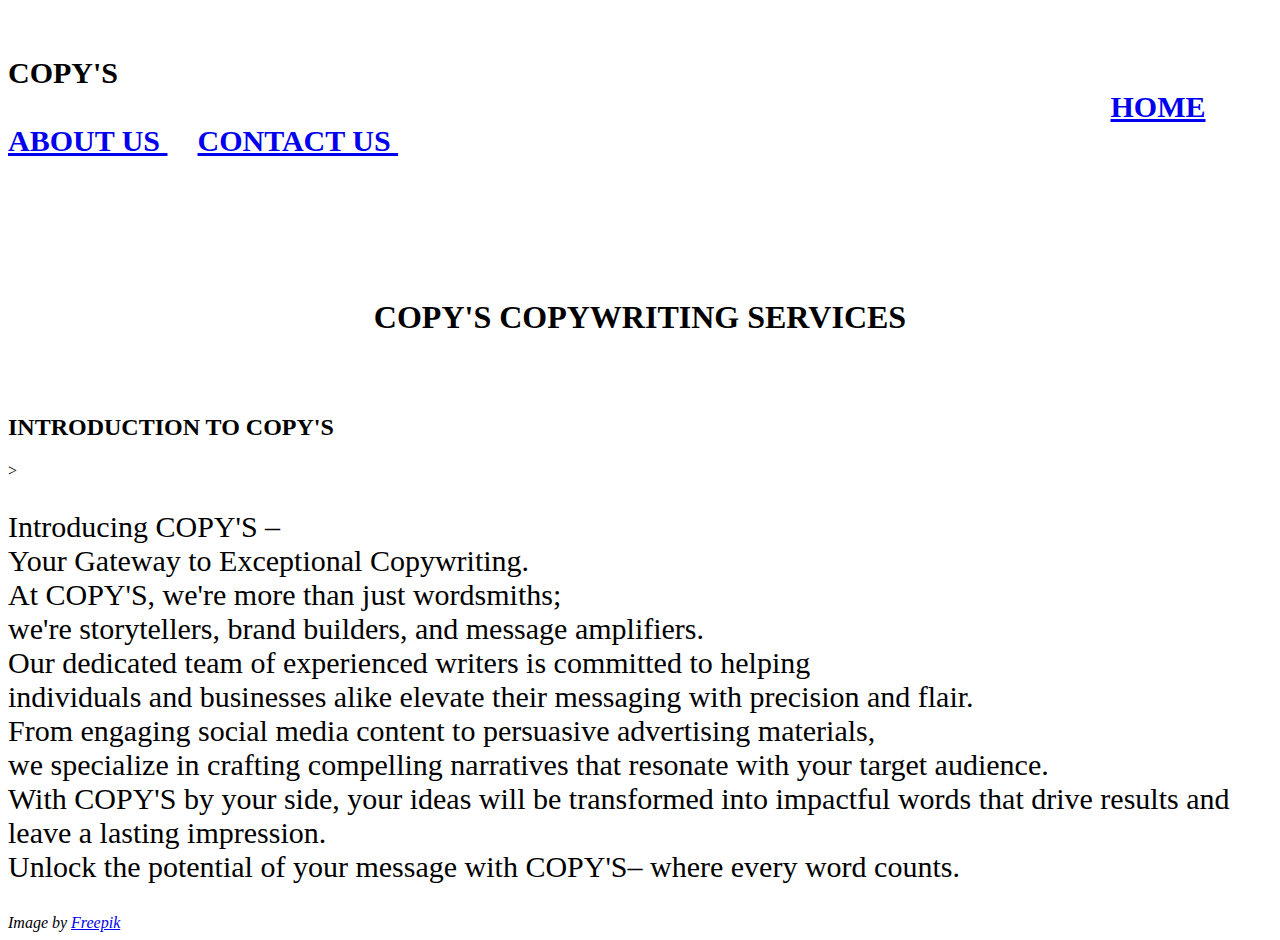
==== index2.html @ 4a878d71 "Add files via upload" ====
<!DOCTYPE html>
<html>
    <head>
        <meta charset="UTF-8">
        <meta name="viewport" content="width=device-width"  initial-scale="1">
        <meta name="description" content="Professional copywriting services to enhance your brand's message and engage your audience.">
    <meta name="keywords" content="copywriter, copywriting, content writing, marketing, advertising">
    <meta name="author" content="COPY's com">
    
    </head>
    
   
    <body background="c:\Users\Forgo\OneDrive\Pictures\3783442.jpg" >
        <br/>
        <h3 text-align="center" style="font-size: 30px;">
            <font-face="lato">COPY'S</font-face>
            &nbsp; &nbsp; &nbsp; &nbsp; &nbsp; &nbsp; &nbsp; &nbsp; &nbsp; &nbsp; &nbsp; &nbsp; &nbsp; &nbsp; &nbsp; &nbsp; &nbsp; &nbsp; &nbsp; &nbsp;
         &nbsp; &nbsp; &nbsp; &nbsp; &nbsp; &nbsp; &nbsp; &nbsp; &nbsp; &nbsp; &nbsp; &nbsp; &nbsp; &nbsp; &nbsp; &nbsp; &nbsp; &nbsp; &nbsp; &nbsp; &nbsp; &nbsp; &nbsp; &nbsp; &nbsp; &nbsp; &nbsp;
         &nbsp; &nbsp; &nbsp; &nbsp; &nbsp; &nbsp; &nbsp; &nbsp; &nbsp; &nbsp; &nbsp; &nbsp; &nbsp; &nbsp; &nbsp; &nbsp; &nbsp; &nbsp; &nbsp; &nbsp; &nbsp;
         &nbsp; &nbsp; &nbsp; &nbsp; &nbsp; &nbsp; &nbsp; &nbsp; &nbsp; &nbsp; &nbsp; &nbsp; &nbsp; &nbsp; &nbsp; &nbsp; &nbsp; &nbsp; &nbsp; &nbsp; &nbsp;&nbsp;&nbsp;&nbsp;&nbsp;&nbsp;&nbsp;&nbsp;&nbsp;&nbsp;&nbsp;&nbsp;&nbsp;&nbsp;&nbsp;
         &nbsp;&nbsp;&nbsp;&nbsp;&nbsp;&nbsp;&nbsp;&nbsp;&nbsp;&nbsp;&nbsp;&nbsp;&nbsp;&nbsp;&nbsp;&nbsp;&nbsp;&nbsp;&nbsp;&nbsp;&nbsp;&nbsp;&nbsp;&nbsp;&nbsp;&nbsp;&nbsp;&nbsp;&nbsp;&nbsp;&nbsp;&nbsp;
         &nbsp;&nbsp;&nbsp;&nbsp;&nbsp;&nbsp;&nbsp;&nbsp;&nbsp;&nbsp;&nbsp;&nbsp;&nbsp;&nbsp;&nbsp;&nbsp;&nbsp;&nbsp;&nbsp;&nbsp;&nbsp;&nbsp;&nbsp;&nbsp;&nbsp;&nbsp;&nbsp;&nbsp;&nbsp;&nbsp;&nbsp;&nbsp;&nbsp;&nbsp;&nbsp;&nbsp;&nbsp;
         &nbsp;&nbsp;&nbsp;&nbsp;&nbsp;&nbsp;&nbsp;&nbsp;&nbsp;&nbsp;&nbsp;
         &nbsp;&nbsp;&nbsp;&nbsp;&nbsp;&nbsp;&nbsp;&nbsp;&nbsp;&nbsp;&nbsp;
         &nbsp;&nbsp;&nbsp;&nbsp;&nbsp;&nbsp;&nbsp;&nbsp;&nbsp;&nbsp;&nbsp;
         <font-face="lato" color="#000" size="7">
         <a href="c:\Users\Forgo\OneDrive\Documents\HTML\homepage.html"> HOME</a> &nbsp;&nbsp;&nbsp;
         <a href="#">ABOUT US </a> &nbsp;&nbsp;&nbsp;
         <a href="#">CONTACT US   </a>&nbsp;&nbsp;&nbsp;
        </font-face>
        </h3>
        <br/><br/><br/><br/><br/>
        <h1 align="center">
            <font-face="lato" color="#000" size="10">
                COPY'S COPYWRITING SERVICES
            </font-face>
            <br />   
        </h1 ><BR/><BR/>
        <h2 align="left">
            <font-face="lato" color="#000" size="5">
                INTRODUCTION TO COPY'S
            </font-face>
        </h2>
        <h4 text-align="left" style="color: antiquewhite; text-shadow: -1px -1px 0 #000, 1px -1px 0 #000, -1px 1px 0 #000, 1px 1px 0 #000;"></h4> >
            <p style="font-size: 30px;"> Introducing COPY'S – <br/>Your Gateway to Exceptional Copywriting.<br/>


                At COPY'S, we're more than just wordsmiths;<br/> we're storytellers, brand builders, and message amplifiers.<br/> Our dedicated team of experienced writers is committed to helping <br/> individuals and businesses alike elevate their messaging with precision and flair.<br/> From  engaging social media content to  persuasive advertising materials, <br/>we specialize in crafting compelling narratives that resonate with your target audience.<br/> With COPY'S by your side, your ideas will be transformed into impactful words that drive results and leave a lasting impression. <BR/>Unlock the potential of your message with COPY'S– where every word counts.</p>
        </h4>
    
    <footer><address>
        Image by <a href="https://www.freepik.com/free-vector/online-games-concept_7973040.htm#query=person%20typing&position=11&from_view=keyword&track=ais&uuid=08cbe6c1-cb25-416a-a9e4-c76b19ef5008">Freepik</a>
    </address></footer>
    </body>
</html>
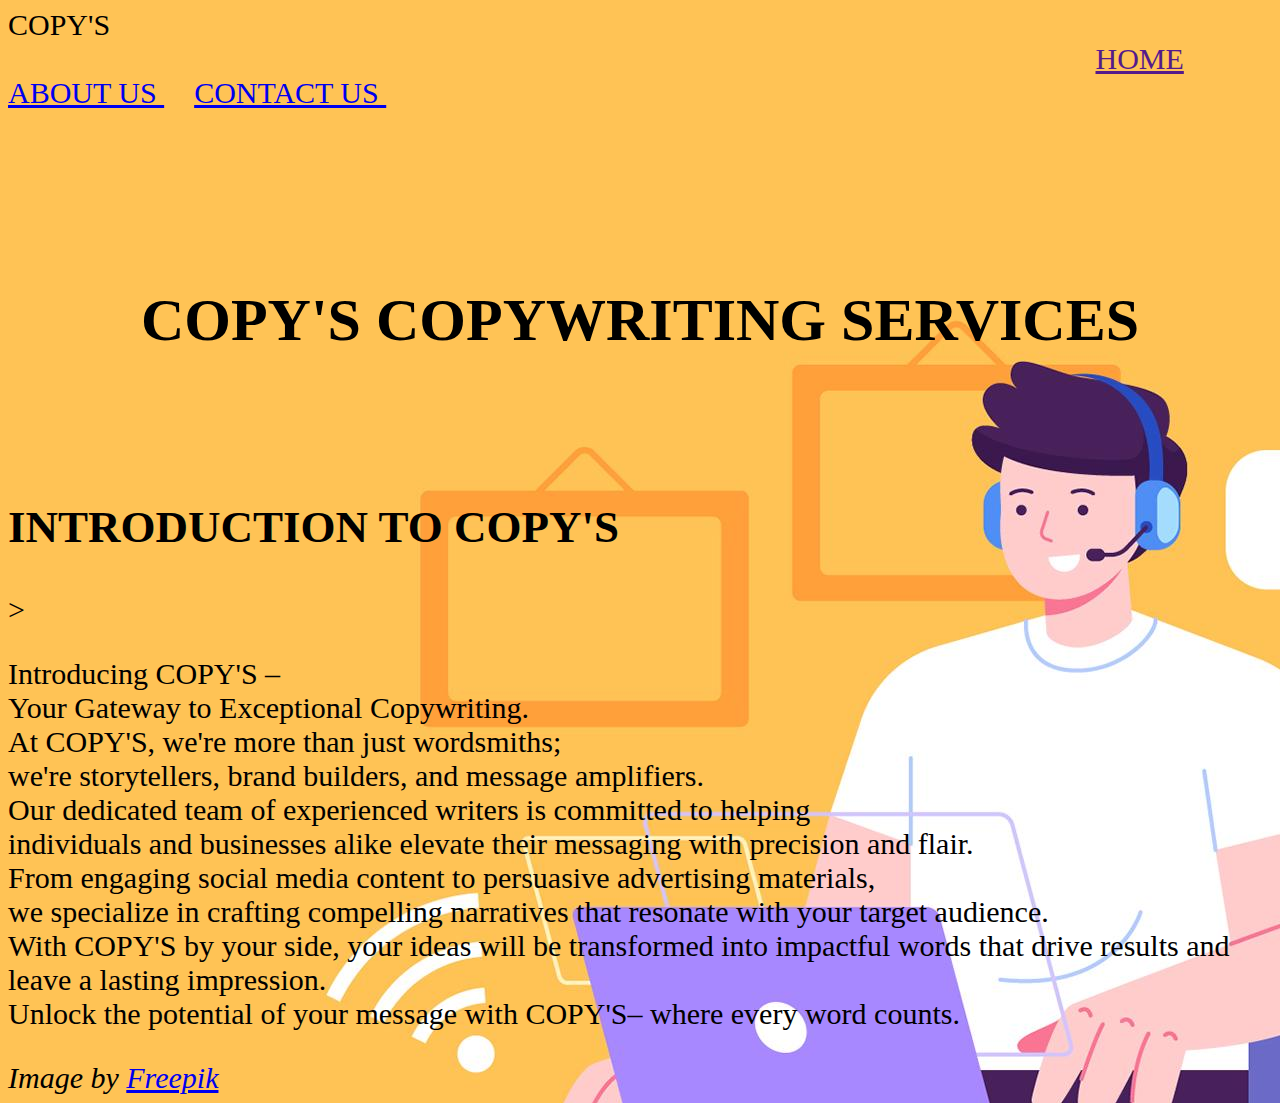
==== commit ae4ef549: "Update index2.html" ====
--- a/index2.html
+++ b/index2.html
@@ -10,8 +10,9 @@
     </head>
     
    
-    <body background="c:\Users\Forgo\OneDrive\Pictures\3783442.jpg" >
-        <br/>
+    <body background="3783442[1].jpg"
+
+    
         <h3 text-align="center" style="font-size: 30px;">
             <font-face="lato">COPY'S</font-face>
             &nbsp; &nbsp; &nbsp; &nbsp; &nbsp; &nbsp; &nbsp; &nbsp; &nbsp; &nbsp; &nbsp; &nbsp; &nbsp; &nbsp; &nbsp; &nbsp; &nbsp; &nbsp; &nbsp; &nbsp;
@@ -24,7 +25,7 @@
          &nbsp;&nbsp;&nbsp;&nbsp;&nbsp;&nbsp;&nbsp;&nbsp;&nbsp;&nbsp;&nbsp;
          &nbsp;&nbsp;&nbsp;&nbsp;&nbsp;&nbsp;&nbsp;&nbsp;&nbsp;&nbsp;&nbsp;
          <font-face="lato" color="#000" size="7">
-         <a href="c:\Users\Forgo\OneDrive\Documents\HTML\homepage.html"> HOME</a> &nbsp;&nbsp;&nbsp;
+         <a href=""> HOME</a> &nbsp;&nbsp;&nbsp;
          <a href="#">ABOUT US </a> &nbsp;&nbsp;&nbsp;
          <a href="#">CONTACT US   </a>&nbsp;&nbsp;&nbsp;
         </font-face>
@@ -52,4 +53,4 @@
         Image by <a href="https://www.freepik.com/free-vector/online-games-concept_7973040.htm#query=person%20typing&position=11&from_view=keyword&track=ais&uuid=08cbe6c1-cb25-416a-a9e4-c76b19ef5008">Freepik</a>
     </address></footer>
     </body>
-</html>+</html>
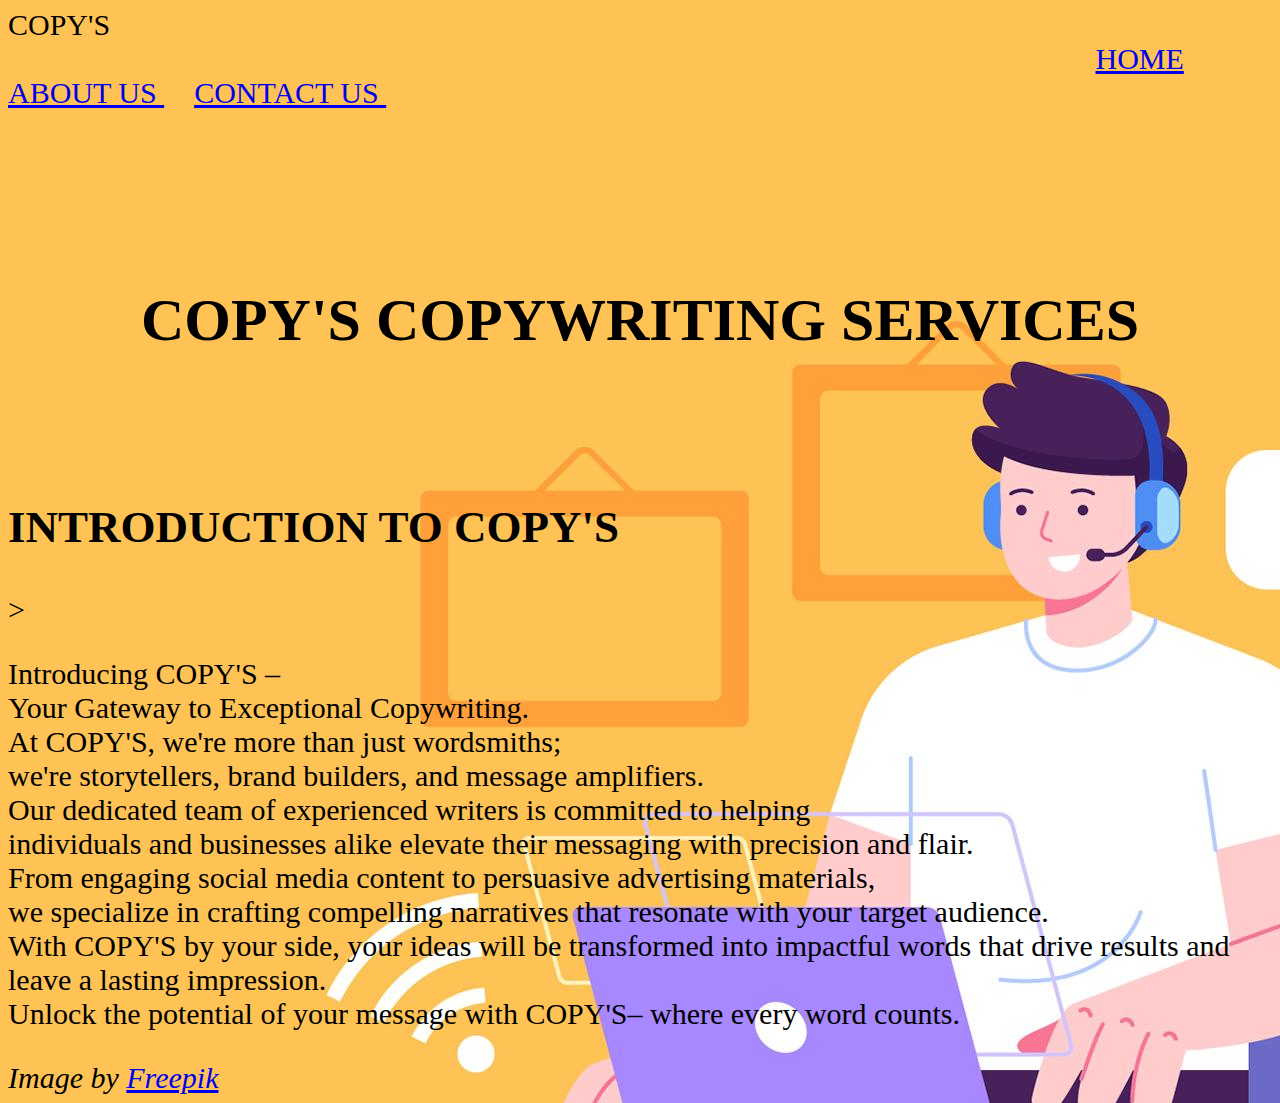
==== commit 7d310a67: "Update index2.html" ====
--- a/index2.html
+++ b/index2.html
@@ -25,7 +25,7 @@
          &nbsp;&nbsp;&nbsp;&nbsp;&nbsp;&nbsp;&nbsp;&nbsp;&nbsp;&nbsp;&nbsp;
          &nbsp;&nbsp;&nbsp;&nbsp;&nbsp;&nbsp;&nbsp;&nbsp;&nbsp;&nbsp;&nbsp;
          <font-face="lato" color="#000" size="7">
-         <a href=""> HOME</a> &nbsp;&nbsp;&nbsp;
+         <a href="index.html"> HOME</a> &nbsp;&nbsp;&nbsp;
          <a href="#">ABOUT US </a> &nbsp;&nbsp;&nbsp;
          <a href="#">CONTACT US   </a>&nbsp;&nbsp;&nbsp;
         </font-face>
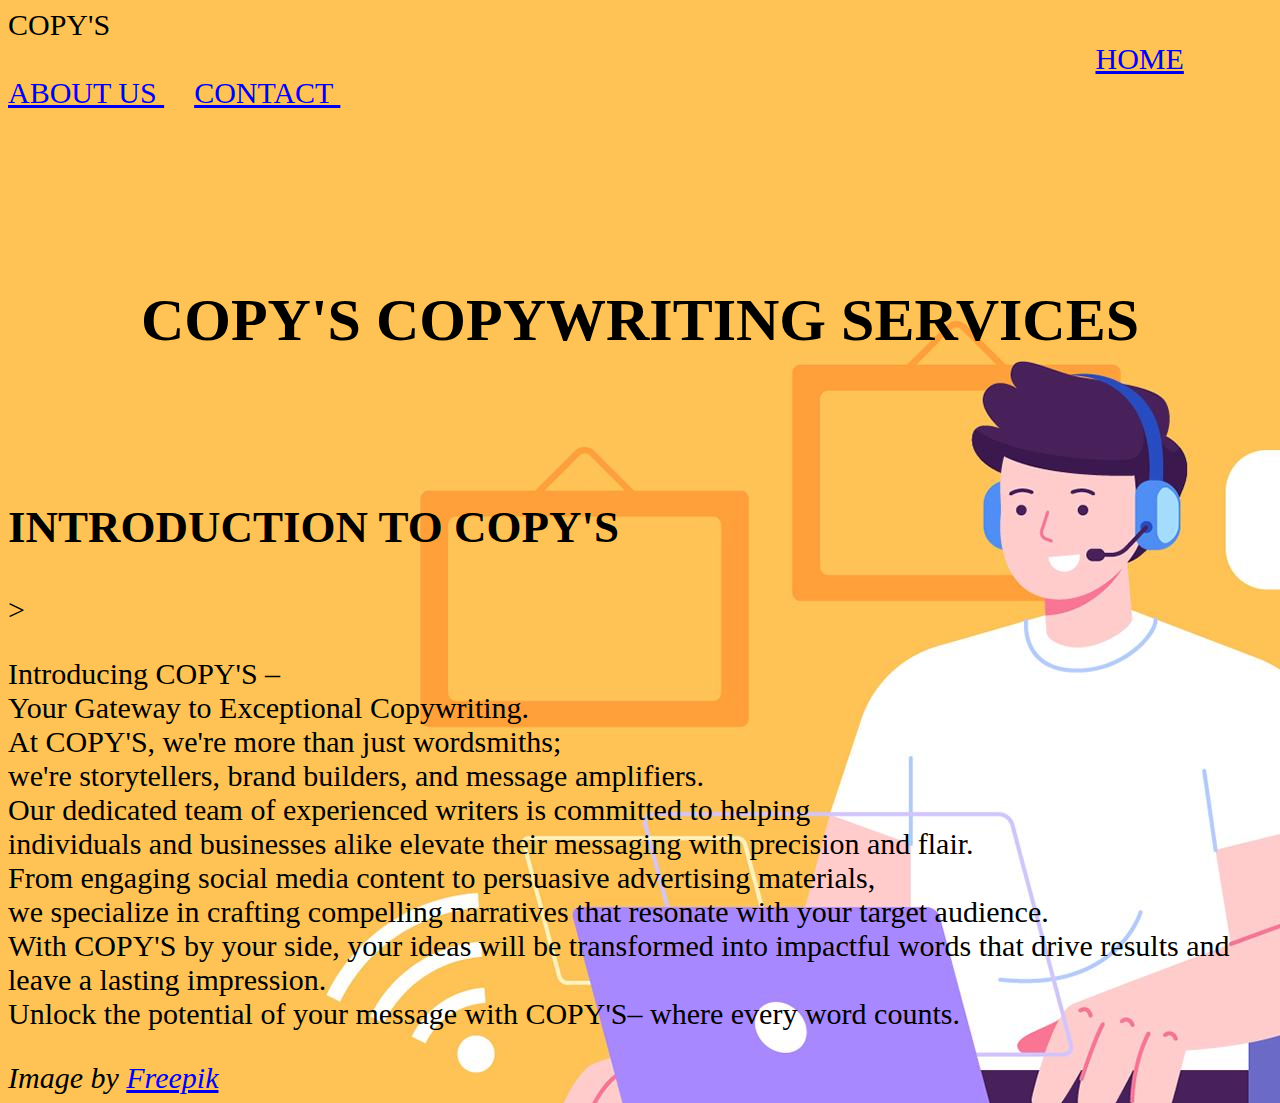
==== commit 3ce0509d: "Update index2.html" ====
--- a/index2.html
+++ b/index2.html
@@ -27,7 +27,7 @@
          <font-face="lato" color="#000" size="7">
          <a href="index.html"> HOME</a> &nbsp;&nbsp;&nbsp;
          <a href="#">ABOUT US </a> &nbsp;&nbsp;&nbsp;
-         <a href="#">CONTACT US   </a>&nbsp;&nbsp;&nbsp;
+         <a href="#">CONTACT   </a>&nbsp;&nbsp;&nbsp;
         </font-face>
         </h3>
         <br/><br/><br/><br/><br/>
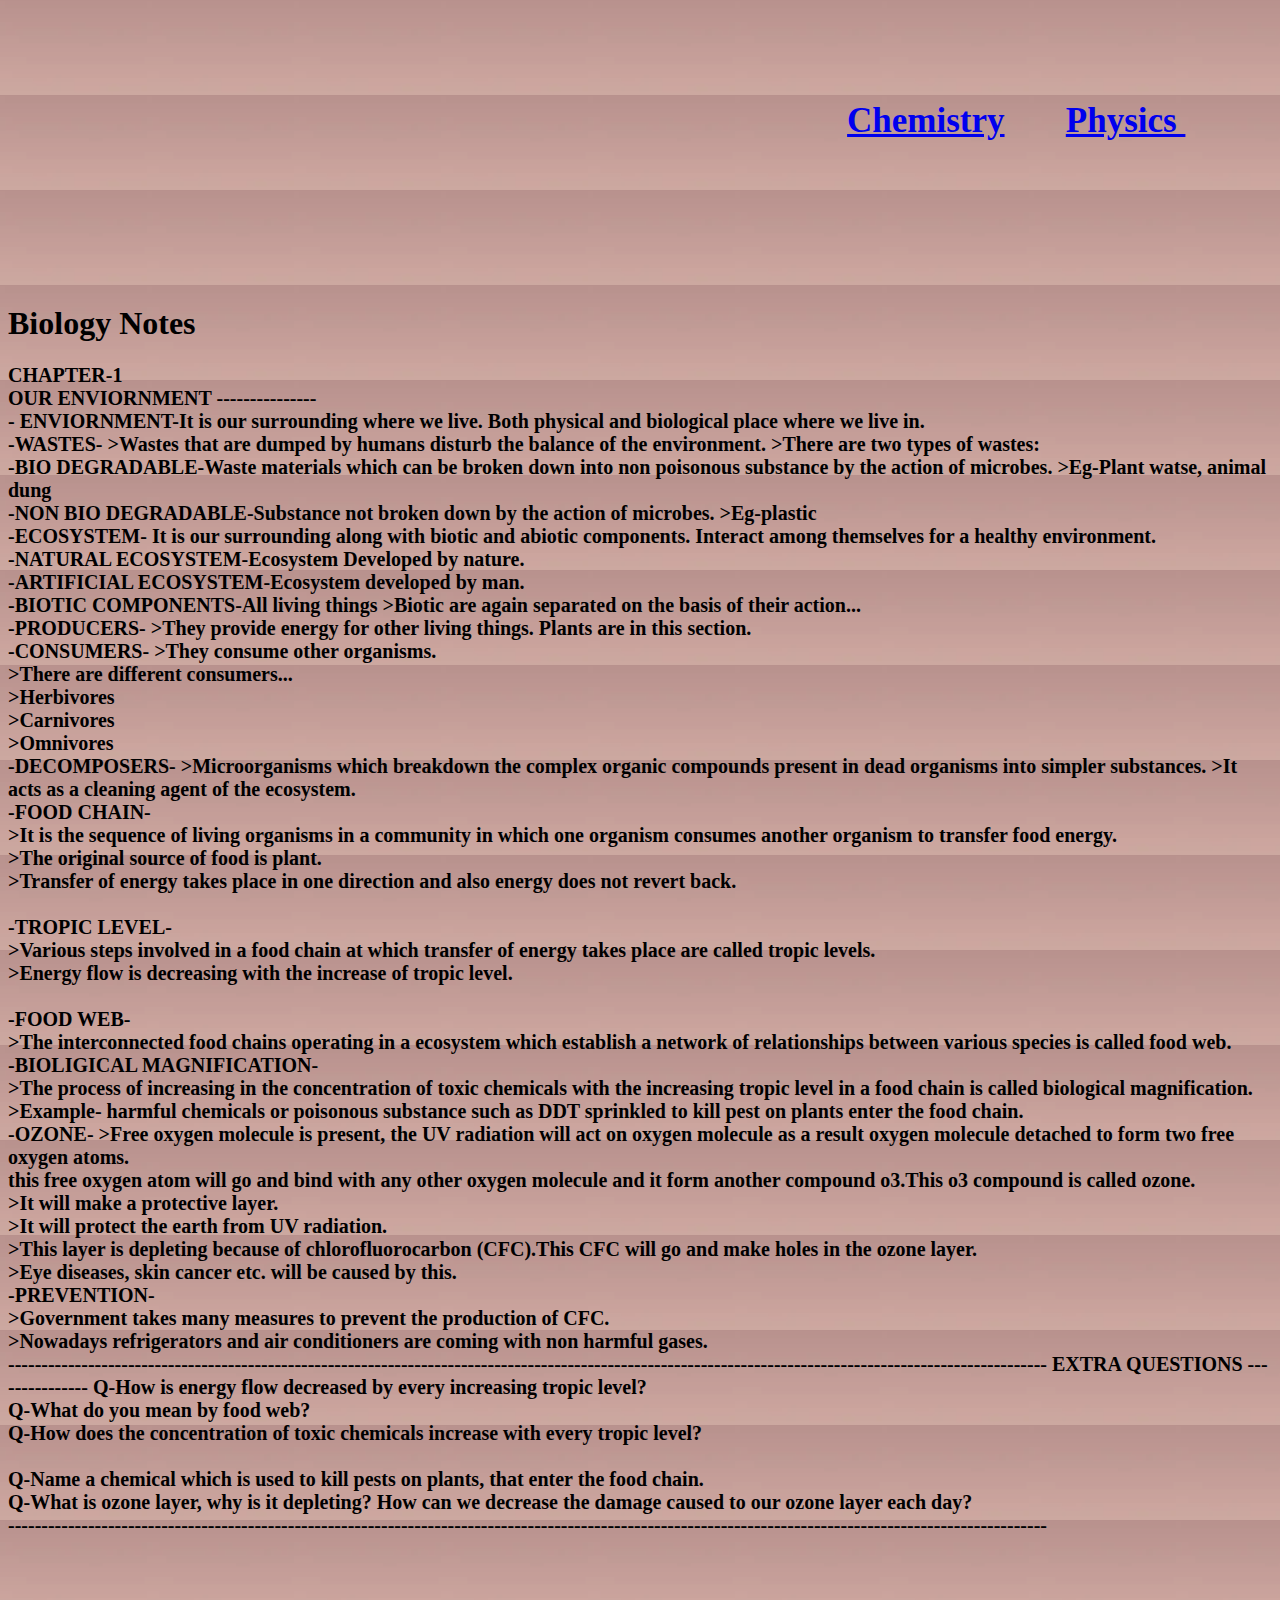
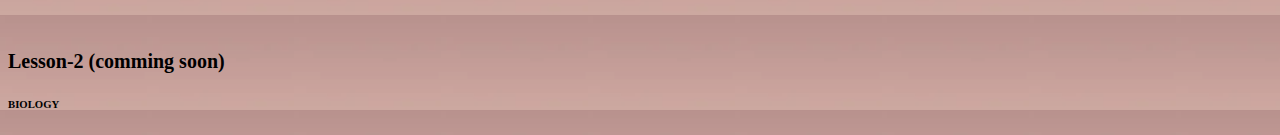
==== commit cd7b4799: "Add files via upload" ====
--- a/index2.html
+++ b/index2.html
@@ -1,56 +1,173 @@
-<!DOCTYPE html>
-<html>
-    <head>
+<DOCTYPE html>
+    <html lang="en">
+    <head> 
         <meta charset="UTF-8">
-        <meta name="viewport" content="width=device-width"  initial-scale="1">
-        <meta name="description" content="Professional copywriting services to enhance your brand's message and engage your audience.">
-    <meta name="keywords" content="copywriter, copywriting, content writing, marketing, advertising">
-    <meta name="author" content="COPY's com">
+        <meta name="viewport" content="width=device-width Initialscale=1">
+        <meta name="description" co-ntent="Class 10th Notes">
+        <meta name="keywords" content="Notes">
+        <meta name="author" content="Austin">
+        <TITLE>Notes For CBSE</TITLE>
+    </head>
+    <style>
+        
+        h3 {
+            font-size: 35px;
+        }
     
-    </head>
+        p {
+            font-size: 20px;
+        }
+    </style>
+    <body background="Screenshot 2024-10-14 075314.png">
+        <br/>
+        <h3 align="center">
+            <font-face="lato" size="8">   </font-face>
+            &nbsp; &nbsp; &nbsp; &nbsp; &nbsp; &nbsp; &nbsp; &nbsp; &nbsp; &nbsp; &nbsp; &nbsp; &nbsp; &nbsp; &nbsp; &nbsp; &nbsp; &nbsp; &nbsp; &nbsp;
+             &nbsp; &nbsp; &nbsp; &nbsp; &nbsp; &nbsp; &nbsp; &nbsp; &nbsp; &nbsp; &nbsp; &nbsp; &nbsp; &nbsp; &nbsp; &nbsp; &nbsp; &nbsp; &nbsp; &nbsp; &nbsp; &nbsp; &nbsp; &nbsp; &nbsp; &nbsp; &nbsp;
+             &nbsp; &nbsp; &nbsp; &nbsp; &nbsp; &nbsp; &nbsp; &nbsp; &nbsp; &nbsp; &nbsp; &nbsp; &nbsp; &nbsp; &nbsp; &nbsp; &nbsp; &nbsp; &nbsp; &nbsp; &nbsp;
+             &nbsp; &nbsp; &nbsp; &nbsp; &nbsp; &nbsp; &nbsp; &nbsp; &nbsp; &nbsp; &nbsp; &nbsp; &nbsp; &nbsp; &nbsp; &nbsp; &nbsp; &nbsp; &nbsp; &nbsp; &nbsp;
+             &nbsp; &nbsp; &nbsp; &nbsp; &nbsp; &nbsp; &nbsp; &nbsp; &nbsp; &nbsp; &nbsp; &nbsp; &nbsp; &nbsp; &nbsp; &nbsp; &nbsp; &nbsp;&nbsp;&nbsp;
+             &nbsp;&nbsp;&nbsp;&nbsp;&nbsp;&nbsp;&nbsp;&nbsp;&nbsp;&nbsp;&nbsp;&nbsp;&nbsp;&nbsp;&nbsp;&nbsp;&nbsp;&nbsp;
+            <font-face="cinzel" size="7">
+                <a href="c:\Users\Forgo\OneDrive\Documents\HTML\Untitled-2 page.html">Chemistry</a> &nbsp; &nbsp; &nbsp;
+                <a href="#" >Physics </a>  &nbsp; &nbsp; &nbsp;
+           
     
-   
-    <body background="3783442[1].jpg"
+            </font-face>
+        </h3>
+        <br />  <br />  <br />  <br />  <br />  <br />
+        <h1 align="left">
+            <font-face="lato" color="#000" size="7">
+            <b>Biology   Notes</b>
+            </font>
+            <br />   
+        </h1 >
+     <h2>   <p align="left" color="#000" size="6">
+          <strong></strong>
+        </p> </h2> 
+        <h4>
+            <p text-align="left" color="#000" text-size="10">
+                CHAPTER-1 <br>
+OUR ENVIORNMENT
+---------------
+<br>
+<bold>- ENVIORNMENT-</bold
 
+>It is our surrounding where we live. Both physical and biological place where we live in.
+<br>
+<bold >-WASTES-</bold> 
+
+>Wastes that are dumped by humans disturb the balance of the environment.
+>There are two types of wastes:
+<br>
+<bold>-BIO DEGRADABLE-</bold
+
+>Waste materials which can be broken down into non poisonous substance by the action of microbes.
+>Eg-Plant watse, animal dung
+<br>
+<bold>-NON BIO DEGRADABLE-</bold
+
+>Substance not broken down by the action of microbes.
+>Eg-plastic
+<br>
+<bold>-ECOSYSTEM-</bold>
+
+It is our surrounding along with  biotic and abiotic components. Interact among themselves for a healthy environment.
+<br>
+<bold>-NATURAL ECOSYSTEM-</bold
+
+>Ecosystem Developed by nature.
+<br>
+<bold>-ARTIFICIAL ECOSYSTEM-</bold
+
+>Ecosystem developed by man.
+<br>
+<bold>-BIOTIC COMPONENTS-</bold
+
+>All living things 
+>Biotic are again separated on the basis of their action...
+<br>
+<bold>-PRODUCERS-</bold>
+
+>They provide energy for other living things. Plants are in this section.
+<br>
+<bold>-CONSUMERS-</bold
+<br>
+>They consume other organisms.<br> 
+>There are different consumers...<br>
+>Herbivores<br>
+>Carnivores<br>
+>Omnivores<br>
+
+<bold>-DECOMPOSERS-</bold
+    <br>
+>Microorganisms which breakdown the complex organic compounds present in dead organisms into simpler substances.
+>It acts as a cleaning agent of the ecosystem.
+<br>
+<bold:>-FOOD CHAIN-</bold>
+<br>
+>It is the sequence of living organisms in a community in which one organism consumes another organism to transfer food energy.<br>
+>The original source of food is plant.<br>
+>Transfer of energy takes place in one direction and also energy does not revert back.<br>
+<br>
+<bold>-TROPIC LEVEL-</bold>
+    <br>
+>Various steps involved in a food chain at which transfer of energy takes place are called tropic levels.<br>
+>Energy flow is decreasing with the increase of tropic level.<br>
+<br>
+<bold>-FOOD WEB-</bold>
+<br>
+>The interconnected food chains operating in a ecosystem which establish a network of relationships between various species is called food web.
+<br>
+<bold>-BIOLIGICAL MAGNIFICATION-</bold><br>
+>The process of increasing in the concentration of toxic chemicals with the increasing tropic level in a food chain is called biological magnification.<br>
+>Example- harmful chemicals or poisonous substance such as DDT sprinkled to kill pest on plants enter the food chain.<br>
+
+<bold>-OZONE-
+</bold<br>
+>Free oxygen molecule is present, the UV radiation will act on oxygen molecule as a result oxygen molecule detached to form two free oxygen atoms.<br>
+ this free oxygen atom will go and bind with any other oxygen molecule and it form another compound o3.This o3 compound is called ozone.<br>
+>It will make a protective layer.<br>
+>It will protect the earth from UV radiation.<br>
+>This layer is depleting because of chlorofluorocarbon (CFC).This CFC will go and make holes in the ozone layer.<br>
+>Eye diseases, skin cancer etc. will be caused by this.<br>
+
+<bold>-PREVENTION-</bold><br>
+
+>Government takes many measures to prevent the production of CFC.<br>
+>Nowadays refrigerators and air conditioners are coming with non harmful gases.<br>
+------------------------------------------------------------------------------------------------------------------------------------------------------------ 
+<bold>EXTRA QUESTIONS</bold>
+---------------
+Q-How is energy flow decreased by every increasing tropic level?<br>
+
+Q-What do you mean by food web?<br>
+
+Q-How does the concentration of toxic chemicals increase with every tropic level?<br>
+<br>
+Q-Name a chemical which is used to kill pests on plants, that enter the food chain.<br>
+
+Q-What is ozone layer, why is it depleting? How can we decrease the damage caused to our ozone layer each day?<br>
+
+------------------------------------------------------------------------------------------------------------------------------------------------------------
+ </p>
+        </h4> <br/>
+        <br/> <br/> <br/>
+        <h2> <P  text-align="left" color="#ooo">   <strong>Lesson-2 (comming soon) </strong> </h2>
+            <h5>
+                <p text-align="left" color="#000" >
+                   <h6 text-align="center"> <bold>BIOLOGY</bold> </h6>
+
+                    
+                    </p>
+            </h5>
+            <footer>
+                
+            </footer>
     
-        <h3 text-align="center" style="font-size: 30px;">
-            <font-face="lato">COPY'S</font-face>
-            &nbsp; &nbsp; &nbsp; &nbsp; &nbsp; &nbsp; &nbsp; &nbsp; &nbsp; &nbsp; &nbsp; &nbsp; &nbsp; &nbsp; &nbsp; &nbsp; &nbsp; &nbsp; &nbsp; &nbsp;
-         &nbsp; &nbsp; &nbsp; &nbsp; &nbsp; &nbsp; &nbsp; &nbsp; &nbsp; &nbsp; &nbsp; &nbsp; &nbsp; &nbsp; &nbsp; &nbsp; &nbsp; &nbsp; &nbsp; &nbsp; &nbsp; &nbsp; &nbsp; &nbsp; &nbsp; &nbsp; &nbsp;
-         &nbsp; &nbsp; &nbsp; &nbsp; &nbsp; &nbsp; &nbsp; &nbsp; &nbsp; &nbsp; &nbsp; &nbsp; &nbsp; &nbsp; &nbsp; &nbsp; &nbsp; &nbsp; &nbsp; &nbsp; &nbsp;
-         &nbsp; &nbsp; &nbsp; &nbsp; &nbsp; &nbsp; &nbsp; &nbsp; &nbsp; &nbsp; &nbsp; &nbsp; &nbsp; &nbsp; &nbsp; &nbsp; &nbsp; &nbsp; &nbsp; &nbsp; &nbsp;&nbsp;&nbsp;&nbsp;&nbsp;&nbsp;&nbsp;&nbsp;&nbsp;&nbsp;&nbsp;&nbsp;&nbsp;&nbsp;&nbsp;
-         &nbsp;&nbsp;&nbsp;&nbsp;&nbsp;&nbsp;&nbsp;&nbsp;&nbsp;&nbsp;&nbsp;&nbsp;&nbsp;&nbsp;&nbsp;&nbsp;&nbsp;&nbsp;&nbsp;&nbsp;&nbsp;&nbsp;&nbsp;&nbsp;&nbsp;&nbsp;&nbsp;&nbsp;&nbsp;&nbsp;&nbsp;&nbsp;
-         &nbsp;&nbsp;&nbsp;&nbsp;&nbsp;&nbsp;&nbsp;&nbsp;&nbsp;&nbsp;&nbsp;&nbsp;&nbsp;&nbsp;&nbsp;&nbsp;&nbsp;&nbsp;&nbsp;&nbsp;&nbsp;&nbsp;&nbsp;&nbsp;&nbsp;&nbsp;&nbsp;&nbsp;&nbsp;&nbsp;&nbsp;&nbsp;&nbsp;&nbsp;&nbsp;&nbsp;&nbsp;
-         &nbsp;&nbsp;&nbsp;&nbsp;&nbsp;&nbsp;&nbsp;&nbsp;&nbsp;&nbsp;&nbsp;
-         &nbsp;&nbsp;&nbsp;&nbsp;&nbsp;&nbsp;&nbsp;&nbsp;&nbsp;&nbsp;&nbsp;
-         &nbsp;&nbsp;&nbsp;&nbsp;&nbsp;&nbsp;&nbsp;&nbsp;&nbsp;&nbsp;&nbsp;
-         <font-face="lato" color="#000" size="7">
-         <a href="index.html"> HOME</a> &nbsp;&nbsp;&nbsp;
-         <a href="#">ABOUT US </a> &nbsp;&nbsp;&nbsp;
-         <a href="#">CONTACT   </a>&nbsp;&nbsp;&nbsp;
-        </font-face>
-        </h3>
-        <br/><br/><br/><br/><br/>
-        <h1 align="center">
-            <font-face="lato" color="#000" size="10">
-                COPY'S COPYWRITING SERVICES
-            </font-face>
-            <br />   
-        </h1 ><BR/><BR/>
-        <h2 align="left">
-            <font-face="lato" color="#000" size="5">
-                INTRODUCTION TO COPY'S
-            </font-face>
-        </h2>
-        <h4 text-align="left" style="color: antiquewhite; text-shadow: -1px -1px 0 #000, 1px -1px 0 #000, -1px 1px 0 #000, 1px 1px 0 #000;"></h4> >
-            <p style="font-size: 30px;"> Introducing COPY'S – <br/>Your Gateway to Exceptional Copywriting.<br/>
-
-
-                At COPY'S, we're more than just wordsmiths;<br/> we're storytellers, brand builders, and message amplifiers.<br/> Our dedicated team of experienced writers is committed to helping <br/> individuals and businesses alike elevate their messaging with precision and flair.<br/> From  engaging social media content to  persuasive advertising materials, <br/>we specialize in crafting compelling narratives that resonate with your target audience.<br/> With COPY'S by your side, your ideas will be transformed into impactful words that drive results and leave a lasting impression. <BR/>Unlock the potential of your message with COPY'S– where every word counts.</p>
-        </h4>
+    </body>
+    </html>
     
-    <footer><address>
-        Image by <a href="https://www.freepik.com/free-vector/online-games-concept_7973040.htm#query=person%20typing&position=11&from_view=keyword&track=ais&uuid=08cbe6c1-cb25-416a-a9e4-c76b19ef5008">Freepik</a>
-    </address></footer>
-    </body>
-</html>
+    <script src="https://cdn.botpress.cloud/webchat/v2.2/inject.js"></script>
+<script src="https://files.bpcontent.cloud/2024/10/14/20/20241014202915-MGPQ0X48.js"></script>
+    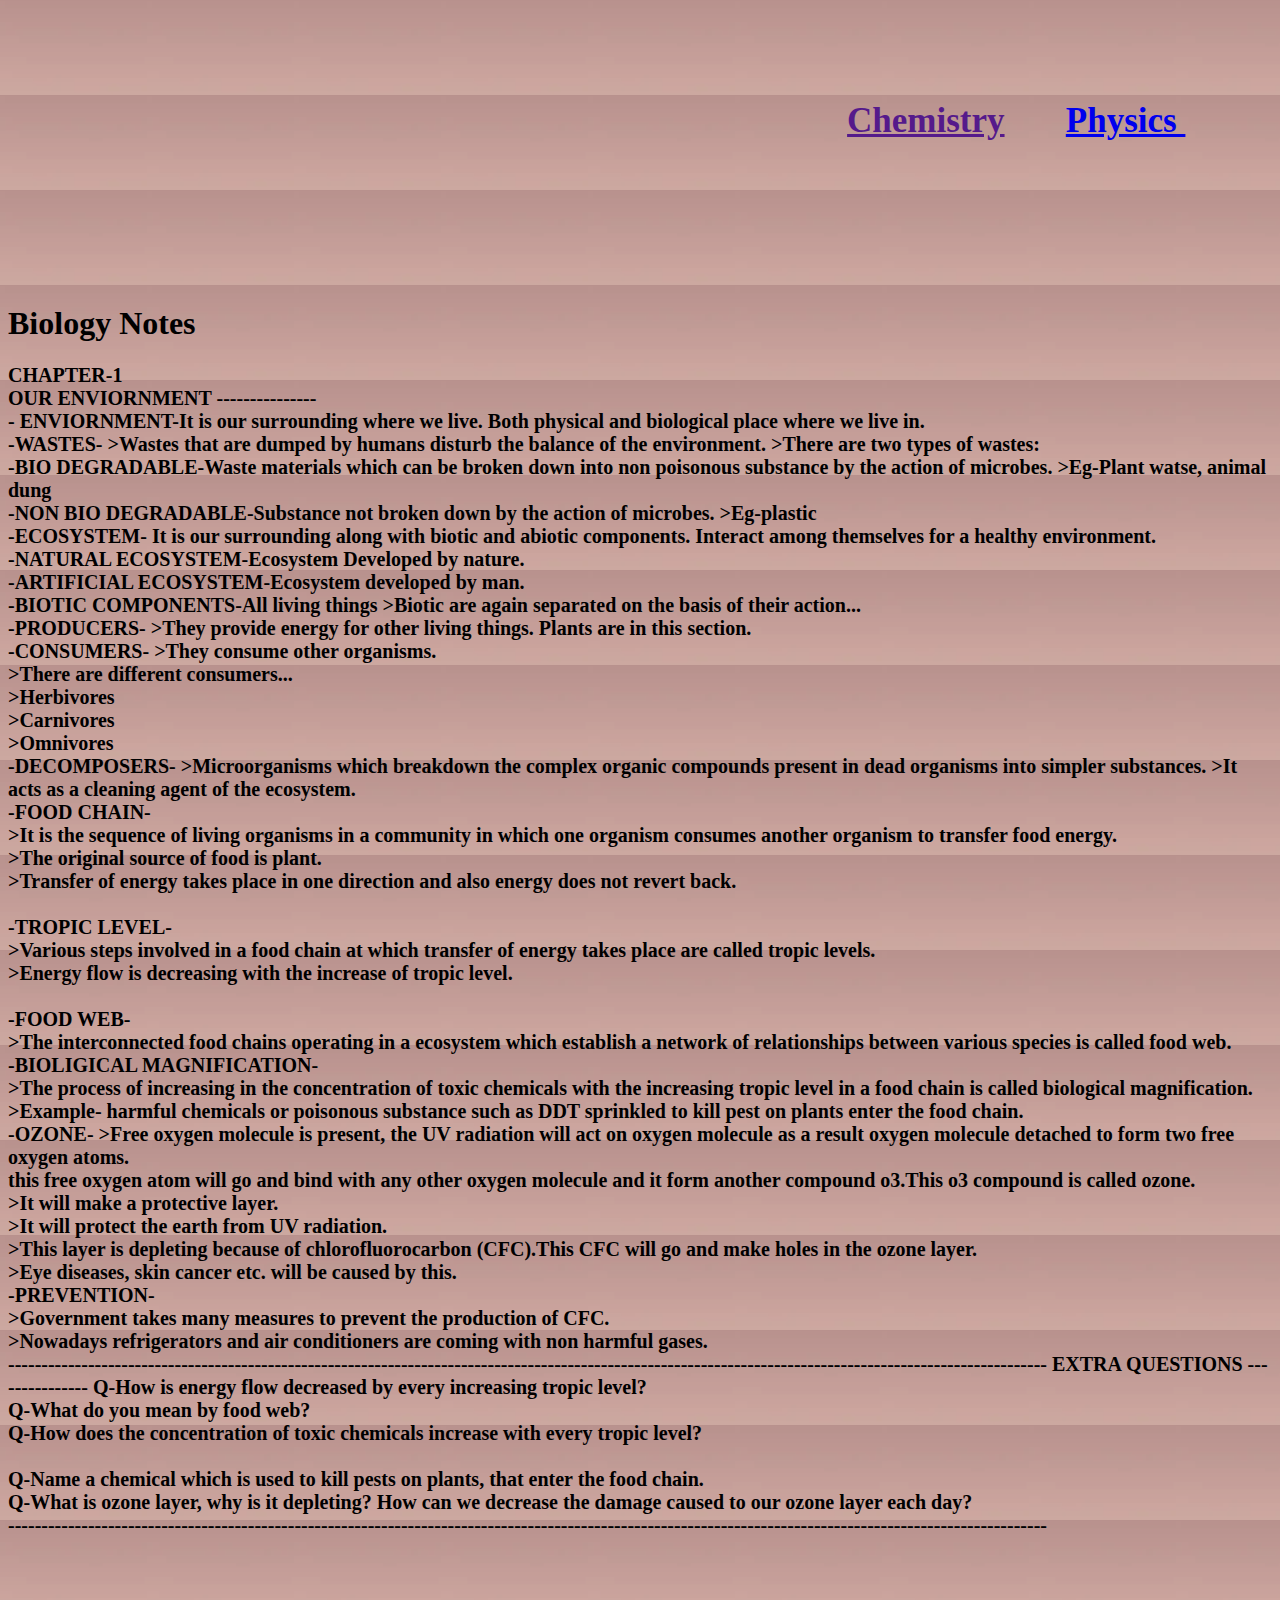
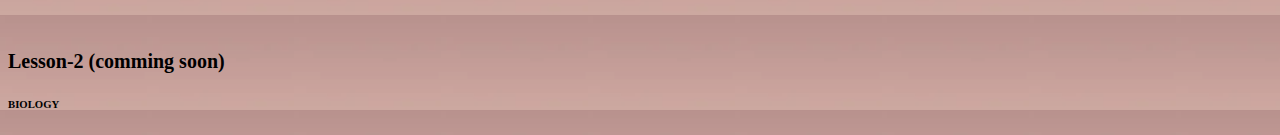
==== commit b0c4aeb0: "Update index2.html" ====
--- a/index2.html
+++ b/index2.html
@@ -29,8 +29,8 @@
              &nbsp; &nbsp; &nbsp; &nbsp; &nbsp; &nbsp; &nbsp; &nbsp; &nbsp; &nbsp; &nbsp; &nbsp; &nbsp; &nbsp; &nbsp; &nbsp; &nbsp; &nbsp;&nbsp;&nbsp;
              &nbsp;&nbsp;&nbsp;&nbsp;&nbsp;&nbsp;&nbsp;&nbsp;&nbsp;&nbsp;&nbsp;&nbsp;&nbsp;&nbsp;&nbsp;&nbsp;&nbsp;&nbsp;
             <font-face="cinzel" size="7">
-                <a href="c:\Users\Forgo\OneDrive\Documents\HTML\Untitled-2 page.html">Chemistry</a> &nbsp; &nbsp; &nbsp;
-                <a href="#" >Physics </a>  &nbsp; &nbsp; &nbsp;
+                <a href="">Chemistry</a> &nbsp; &nbsp; &nbsp;
+                <a href="index3.html" >Physics </a>  &nbsp; &nbsp; &nbsp;
            
     
             </font-face>
@@ -170,4 +170,4 @@
     
     <script src="https://cdn.botpress.cloud/webchat/v2.2/inject.js"></script>
 <script src="https://files.bpcontent.cloud/2024/10/14/20/20241014202915-MGPQ0X48.js"></script>
-    +    
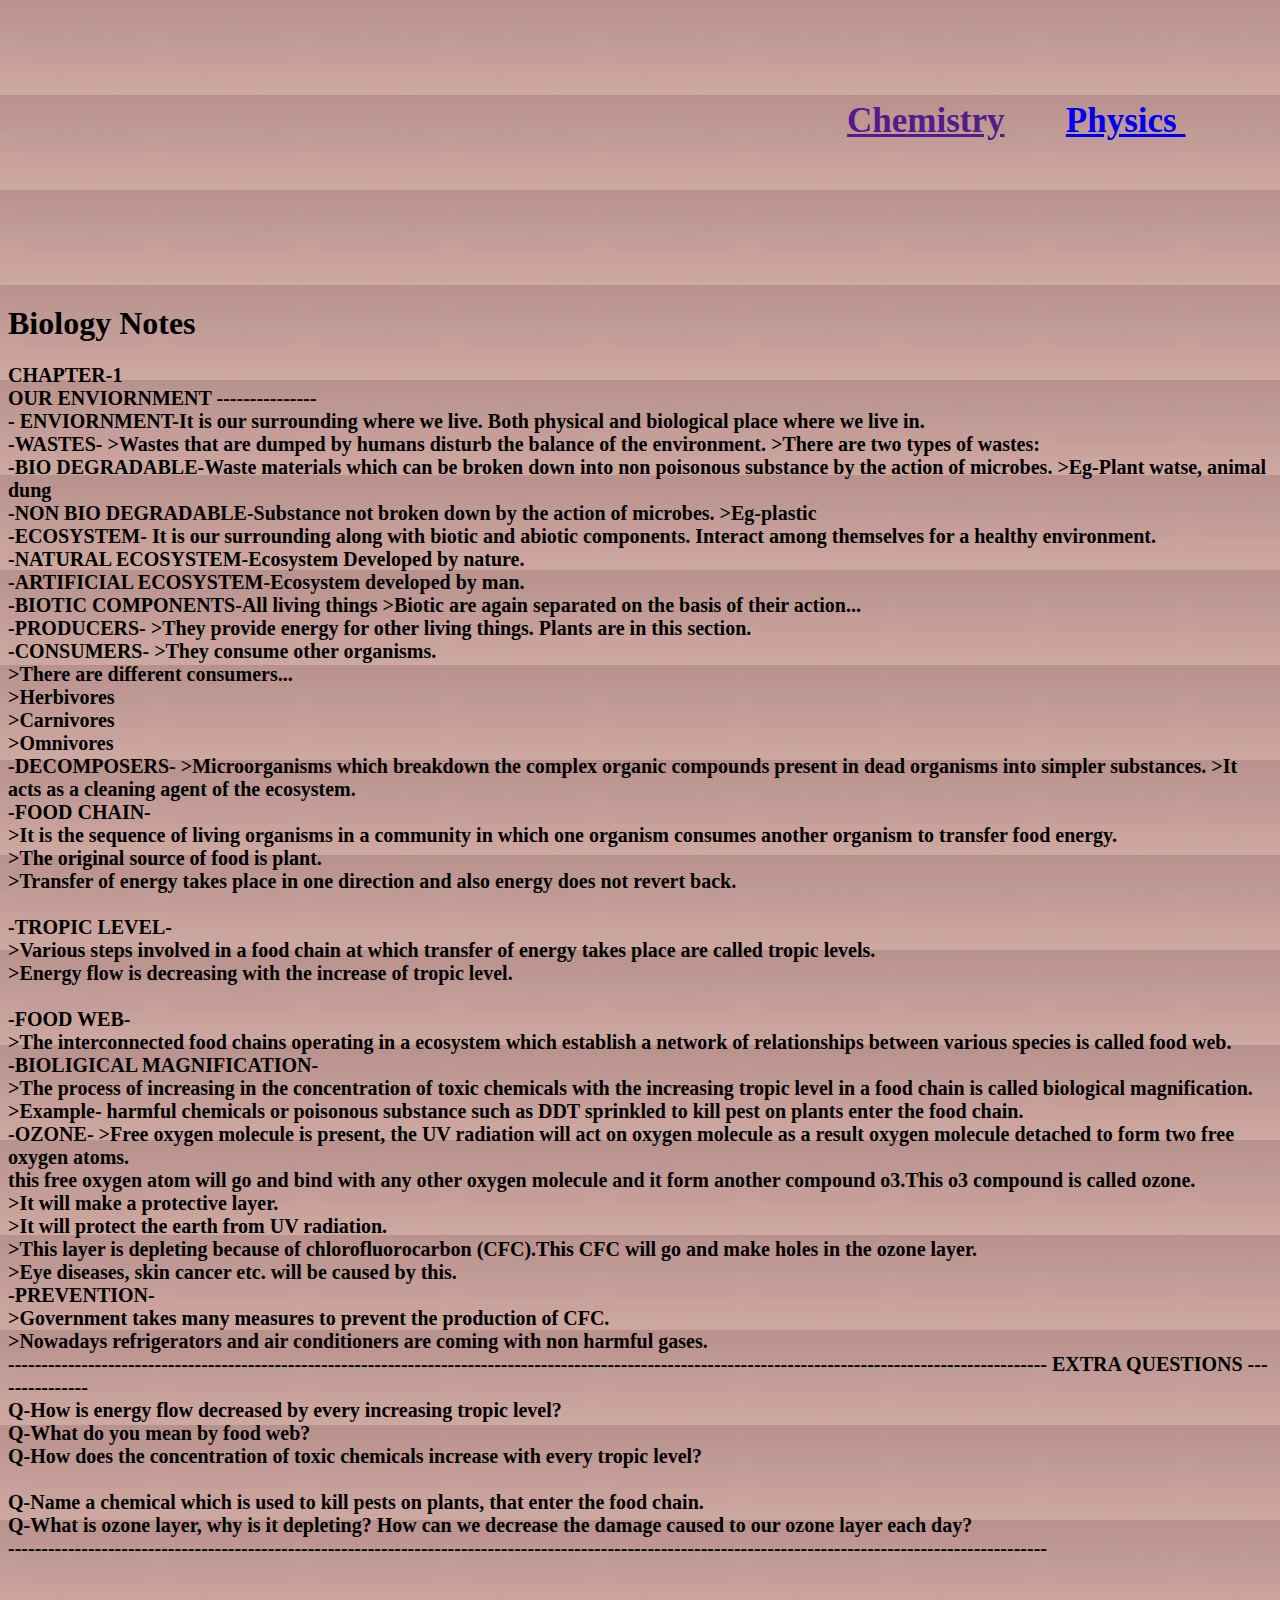
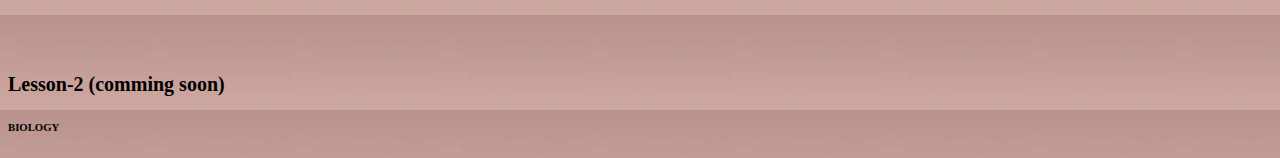
==== commit 59afd664: "Update index2.html" ====
--- a/index2.html
+++ b/index2.html
@@ -138,7 +138,7 @@
 >Nowadays refrigerators and air conditioners are coming with non harmful gases.<br>
 ------------------------------------------------------------------------------------------------------------------------------------------------------------ 
 <bold>EXTRA QUESTIONS</bold>
----------------
+---------------<br>
 Q-How is energy flow decreased by every increasing tropic level?<br>
 
 Q-What do you mean by food web?<br>
